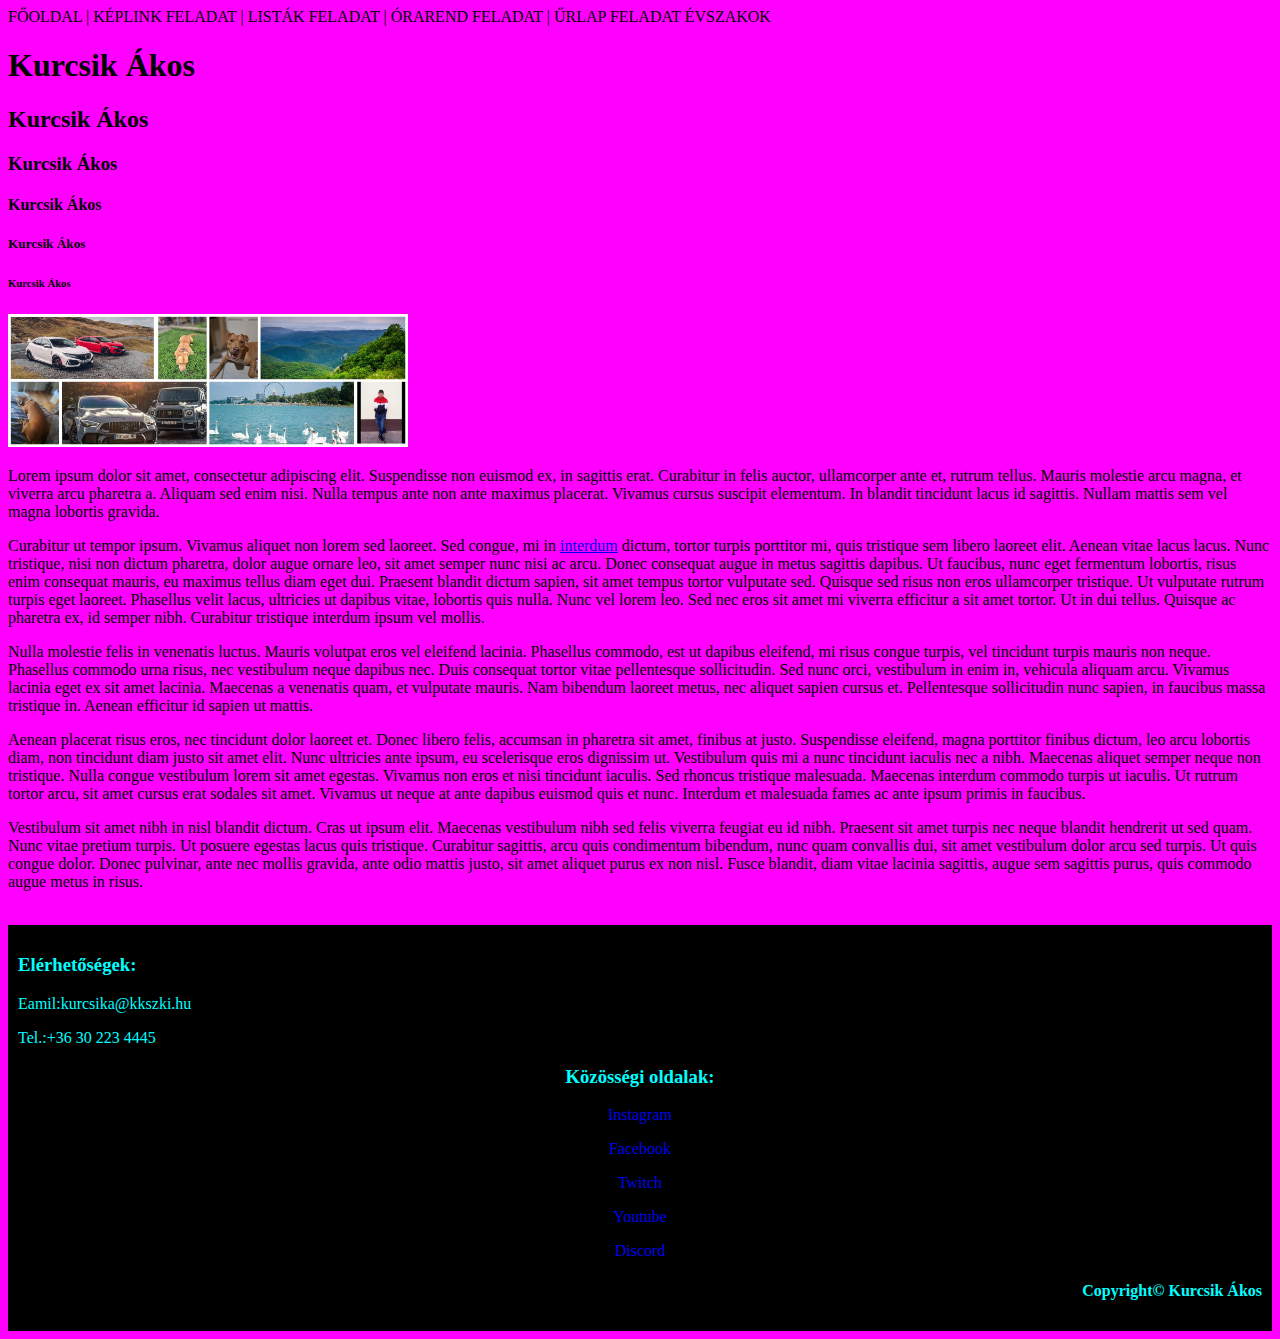
==== index.html @ 9d0b50ce "01.31" ====
<!DOCTYPE html>
<html lang="hu">
<head>
    <meta charset="UTF-8">
    <meta name="viewport" content="width=device-width, initial-scale=1.0">
    <title>Kurcsik Ákos</title>
    <link rel="stylesheet" href="style.css">

    <link rel="apple-touch-icon" sizes="180x180" href="favicon/apple-touch-icon.png">
    <link rel="icon" type="image/png" sizes="32x32" href="favicon/favicon-32x32.png">
    <link rel="icon" type="image/png" sizes="16x16" href="favicon/favicon-16x16.png">
    <link rel="manifest" href="favicon/site.webmanifest">
    <link rel="mask-icon" href="favicon/safari-pinned-tab.svg" color="#5bbad5">
    <meta name="msapplication-TileColor" content="#da532c">
    <meta name="theme-color" content="#ffffff">

    <style>
        footer {
            background-color: black;
        padding: 10px;
        color: cyan;
        }
    </style>
</head>

<nav>
    <a href="index.html">FŐOLDAL</a> |
    <a href="keplink.html">KÉPLINK FELADAT</a> | 
    <a href="listák.html">LISTÁK FELADAT</a> | 
    <a href="táblázat.html">ÓRAREND FELADAT</a> | 
    <a href="ürlap.html">ŰRLAP FELADAT</a>
    <a href="évszakok.html">ÉVSZAKOK</a>
</nav>

<body style="background-color: magenta">

    <h1>Kurcsik Ákos</h1>   
    <h2>Kurcsik Ákos</h2>
    <h3>Kurcsik Ákos</h3>
    <h4>Kurcsik Ákos</h4>
    <h5>Kurcsik Ákos</h5>
    <h6>Kurcsik Ákos</h6>


<img src="img/Kollázs kép.jpg" alt="Itt látható rólam egy kollázs kép" title="kollázs" width="400">

<p>    Lorem ipsum dolor sit amet, consectetur  adipiscing elit. Suspendisse non euismod ex, in sagittis erat. Curabitur in felis auctor, ullamcorper ante et, rutrum tellus. Mauris molestie arcu magna, et viverra arcu pharetra a. Aliquam sed enim nisi. Nulla tempus ante non ante maximus placerat. Vivamus cursus suscipit elementum. In blandit tincidunt lacus id sagittis. Nullam mattis sem vel magna lobortis gravida.</p>
<p>    Curabitur ut tempor ipsum. Vivamus aliquet non lorem sed laoreet. Sed congue, mi in <a href="https://www.lipsum.com/feed/html "target="_blank">interdum</a> dictum, tortor turpis porttitor mi, quis tristique sem libero laoreet elit. Aenean vitae lacus lacus. Nunc tristique, nisi non dictum pharetra, dolor augue ornare leo, sit amet semper nunc nisi ac arcu. Donec consequat augue in metus sagittis dapibus. Ut faucibus, nunc eget fermentum lobortis, risus enim consequat mauris, eu maximus tellus diam eget dui. Praesent blandit dictum sapien, sit amet tempus tortor vulputate sed. Quisque sed risus non eros ullamcorper tristique. Ut vulputate rutrum turpis eget laoreet. Phasellus velit lacus, ultricies ut dapibus vitae, lobortis quis nulla. Nunc vel lorem leo. Sed nec eros sit amet mi viverra efficitur a sit amet tortor. Ut in dui tellus. Quisque ac pharetra ex, id semper nibh. Curabitur tristique interdum ipsum vel mollis.</p>
<p>    Nulla molestie felis in venenatis luctus. Mauris volutpat eros vel eleifend lacinia. Phasellus commodo, est ut dapibus eleifend, mi risus congue turpis, vel tincidunt turpis mauris non neque. Phasellus commodo urna risus, nec vestibulum neque dapibus nec. Duis consequat tortor vitae pellentesque sollicitudin. Sed nunc orci, vestibulum in enim in, vehicula aliquam arcu. Vivamus lacinia eget ex sit amet lacinia. Maecenas a venenatis quam, et vulputate mauris. Nam bibendum laoreet metus, nec aliquet sapien cursus et. Pellentesque sollicitudin nunc sapien, in faucibus massa tristique in. Aenean efficitur id sapien ut mattis.</p>
<p>    Aenean placerat risus eros, nec tincidunt dolor laoreet et. Donec libero felis, accumsan in pharetra sit amet, finibus at justo. Suspendisse eleifend, magna porttitor finibus dictum, leo arcu lobortis diam, non tincidunt diam justo sit amet elit. Nunc ultricies ante ipsum, eu scelerisque eros dignissim ut. Vestibulum quis mi a nunc tincidunt iaculis nec a nibh. Maecenas aliquet semper neque non tristique. Nulla congue vestibulum lorem sit amet egestas. Vivamus non eros et nisi tincidunt iaculis. Sed rhoncus tristique malesuada. Maecenas interdum commodo turpis ut iaculis. Ut rutrum tortor arcu, sit amet cursus erat sodales sit amet. Vivamus ut neque at ante dapibus euismod quis et nunc. Interdum et malesuada fames ac ante ipsum primis in faucibus.</p>
<p>    Vestibulum sit amet nibh in nisl blandit dictum. Cras ut ipsum elit. Maecenas vestibulum nibh sed felis viverra feugiat eu id nibh. Praesent sit amet turpis nec neque blandit hendrerit ut sed quam. Nunc vitae pretium turpis. Ut posuere egestas lacus quis tristique. Curabitur sagittis, arcu quis condimentum bibendum, nunc quam convallis dui, sit amet vestibulum dolor arcu sed turpis. Ut quis congue dolor. Donec pulvinar, ante nec mollis gravida, ante odio mattis justo, sit amet aliquet purus ex non nisl. Fusce blandit, diam vitae lacinia sagittis, augue sem sagittis purus, quis commodo augue metus in risus.</p>

<br>

<footer>
    <h3 style="text-align: left;">Elérhetőségek:</h3>
    <p style="text-align: left;">Eamil:kurcsika@kkszki.hu</p>
    <p style="text-align: left;">Tel.:+36 30 223 4445</p>
    <h3 style="text-align: center;">Közösségi oldalak:</h3>
    <p style="text-align: center;"><a href="https://www.instagram.com/pocok_12345/ "target="_blank">Instagram</a></p>
    <p style="text-align: center;"><a href="https://www.facebook.com/profile.php?id=61550509033311 "target="_blank">Facebook</a></p>
    <p style="text-align: center;"><a href="https://www.twitch.tv/pocok_12345 "target="_blank">Twitch</a></p>
    <p style="text-align: center;"><a href="https://www.youtube.com/channel/UCMkM67X-A0Sb0Fe4F0YVyFw "target="_blank">Youtube</a></p>
    <p style="text-align: center;"><a href="https://discord.gg/6ngSPA6K "target="_blank">Discord</a></p>
    <h4 style="text-align: right;">Copyright© Kurcsik Ákos</h4>
</footer>

</body>
</html>
---- style.css ----
nav a {
    text-decoration: none;
    color: black;
    transition: 0.5s;
}

nav a:hover {
    color: cyan;
    background-color: black;
    font-weight: bold;
    font-style: italic;
}

li {
    text-decoration: solid;
    color: cyan;
}

footer a {
    text-decoration: none;
}
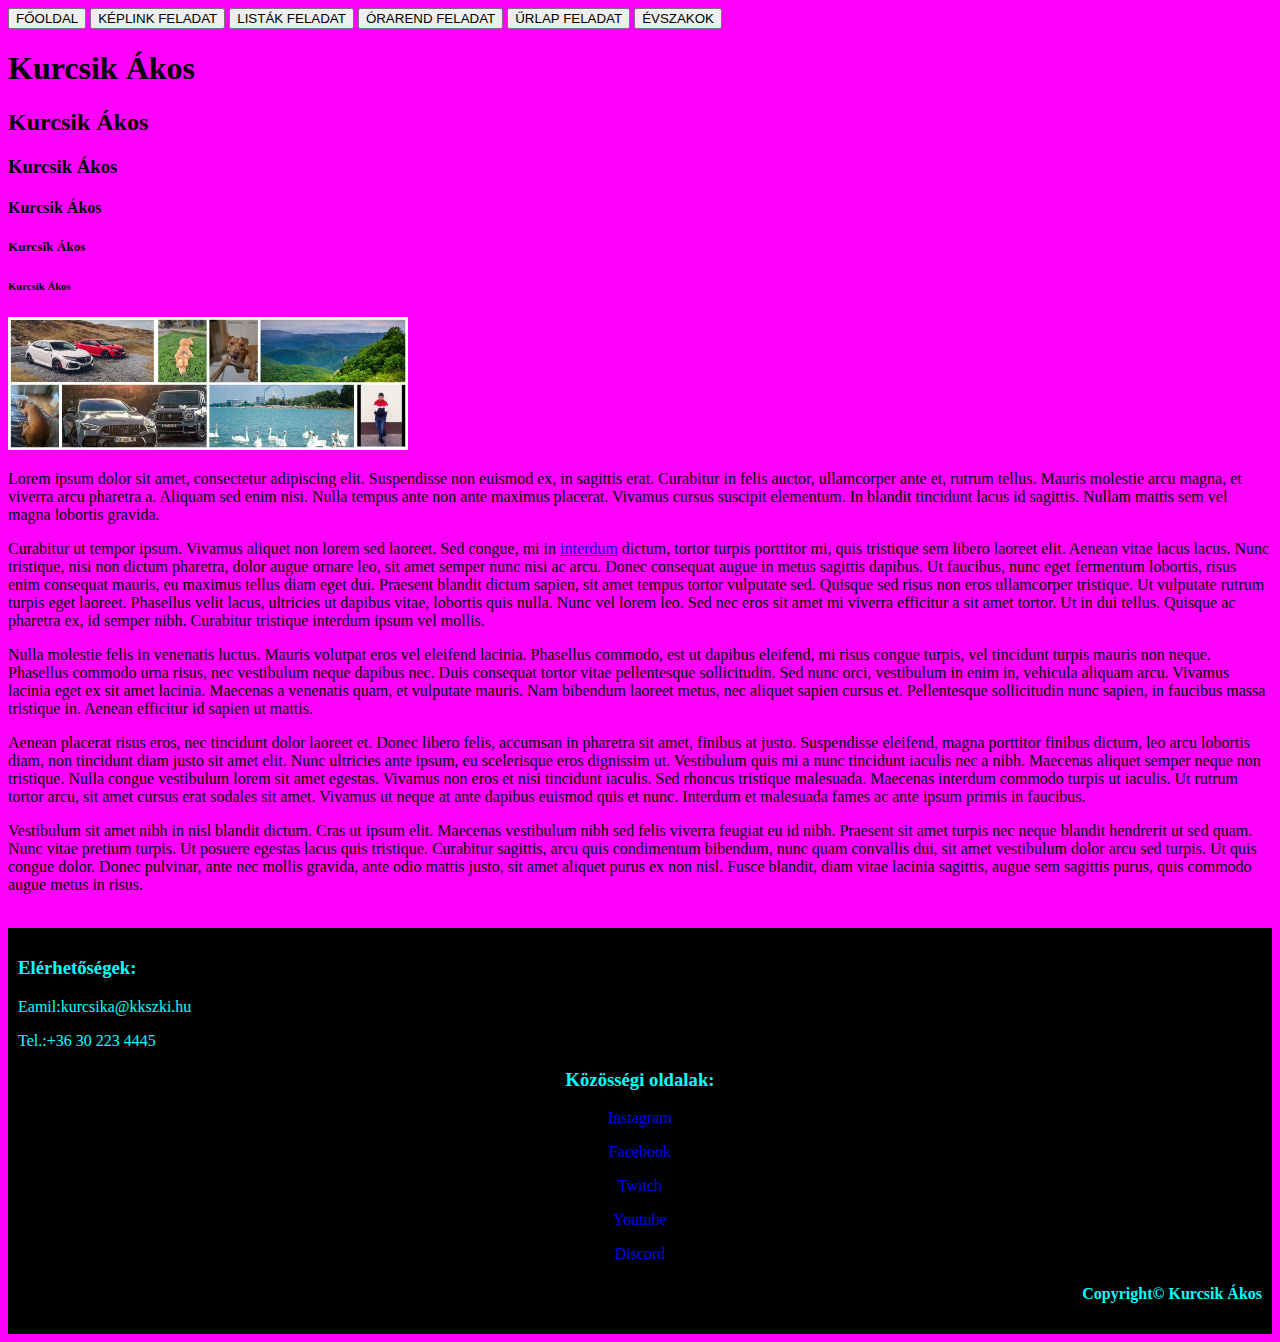
==== commit 9753d23f: "00:20" ====
--- a/index.html
+++ b/index.html
@@ -24,12 +24,12 @@
 </head>
 
 <nav>
-    <a href="index.html">FŐOLDAL</a> |
-    <a href="keplink.html">KÉPLINK FELADAT</a> | 
-    <a href="listák.html">LISTÁK FELADAT</a> | 
-    <a href="táblázat.html">ÓRAREND FELADAT</a> | 
-    <a href="ürlap.html">ŰRLAP FELADAT</a>
-    <a href="évszakok.html">ÉVSZAKOK</a>
+    <button><a href="index.html">FŐOLDAL</a></button>
+    <button><a href="keplink.html">KÉPLINK FELADAT</a></button>
+    <button><a href="listák.html">LISTÁK FELADAT</a></button>
+    <button><a href="táblázat.html">ÓRAREND FELADAT</a></button>
+    <button><a href="ürlap.html">ŰRLAP FELADAT</a></button>
+    <button><a href="évszakok.html">ÉVSZAKOK</a></button>
 </nav>
 
 <body style="background-color: magenta">
--- a/style.css
+++ b/style.css
@@ -18,4 +18,40 @@
 
 footer a {
     text-decoration: none;
+}
+
+.keret {
+    width: 50px;
+    float: left;
+}
+
+#tel{
+    border: 2px solid cyan;
+    transition: 3s;
+    float: left;
+}
+#tavasz{
+    border: 2px solid cyan;
+    transition: 3s;
+    float: left;
+}
+#nyar{
+    border: 2px solid cyan;
+    transition: 3s;
+    float: left;
+}
+#ősz{
+    border: 2px solid cyan;
+    transition: 3s;
+    float: left;
+}
+#tel:hover{
+    scale: 1.1;
+}
+#tavasz:hover{
+    scale: 1.1;
+}#nyar:hover{
+    scale: 1.1;
+}#osz:hover{
+    scale: 1.1;
 }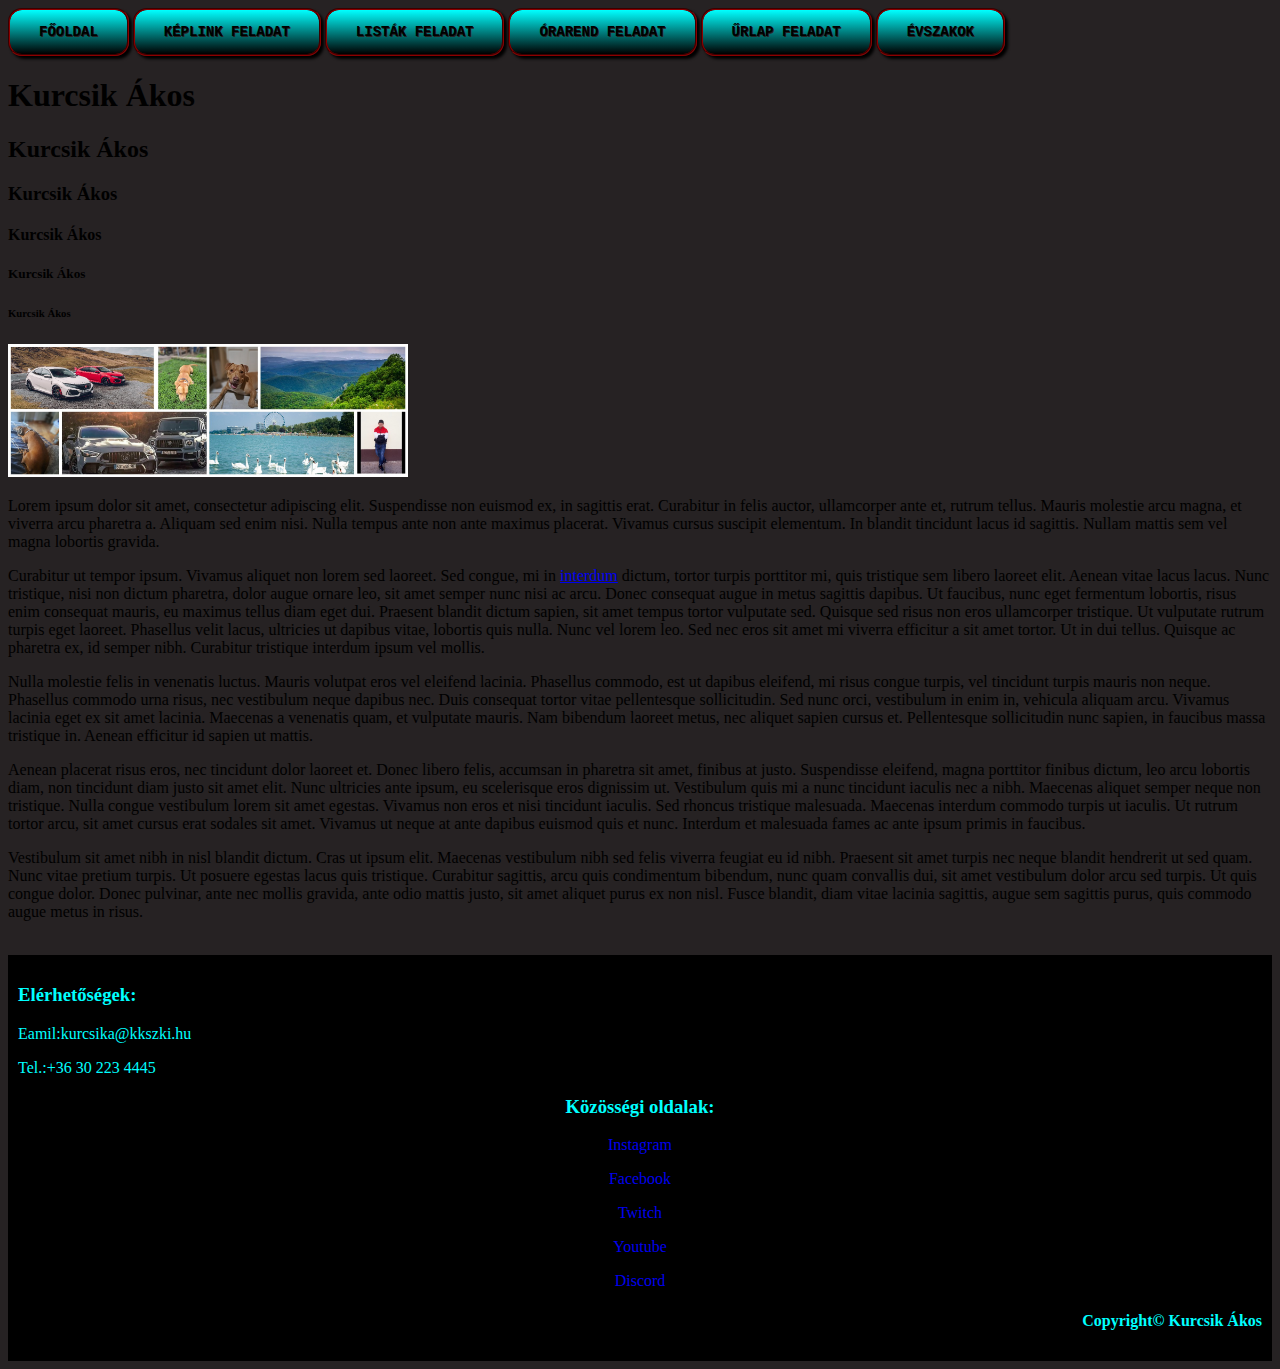
==== commit 853b3cbc: "color" ====
--- a/index.html
+++ b/index.html
@@ -32,7 +32,7 @@
     <button><a href="évszakok.html">ÉVSZAKOK</a></button>
 </nav>
 
-<body style="background-color: magenta">
+<body>
 
     <h1>Kurcsik Ákos</h1>   
     <h2>Kurcsik Ákos</h2>
--- a/style.css
+++ b/style.css
@@ -1,3 +1,7 @@
+body {
+    background-color: #262223;
+}
+
 nav a {
     text-decoration: none;
     color: black;
@@ -25,33 +29,52 @@
     float: left;
 }
 
-#tel{
-    border: 2px solid cyan;
+button {
+    font-family: 'courier new';
+    font-weight: bold;
+    color: #000000 !important;
+    font-size: 14px;
+    text-shadow: 1px 1px 0px #262223;
+    box-shadow: 3px 3px 3px;
+    padding: 14px 29px;
+    border-radius: 14px;
+    border: 2px groove darkred;
+    background: black;
+    background: linear-gradient(to top, black, cyan);
+    transition: .5s;
+}
+
+#tél {
     transition: 3s;
-    float: left;
+    margin-right: 50px;
 }
-#tavasz{
-    border: 2px solid cyan;
+#tavasz {
     transition: 3s;
-    float: left;
+    margin-right: 50px;
 }
-#nyar{
-    border: 2px solid cyan;
+#nyár {
     transition: 3s;
-    float: left;
+    margin-right: 50px;
 }
-#ősz{
-    border: 2px solid cyan;
+#ősz {
     transition: 3s;
-    float: left;
+    margin-right: 50px;
 }
-#tel:hover{
+#tél:hover {
     scale: 1.1;
 }
-#tavasz:hover{
+
+#tavasz:hover {
     scale: 1.1;
-}#nyar:hover{
+}
+
+#nyár:hover {
+    scale: 1.1;}
+
+#ősz:hover {
     scale: 1.1;
-}#osz:hover{
-    scale: 1.1;
+}
+
+.evszaknev {
+    margin-top: auto;
 }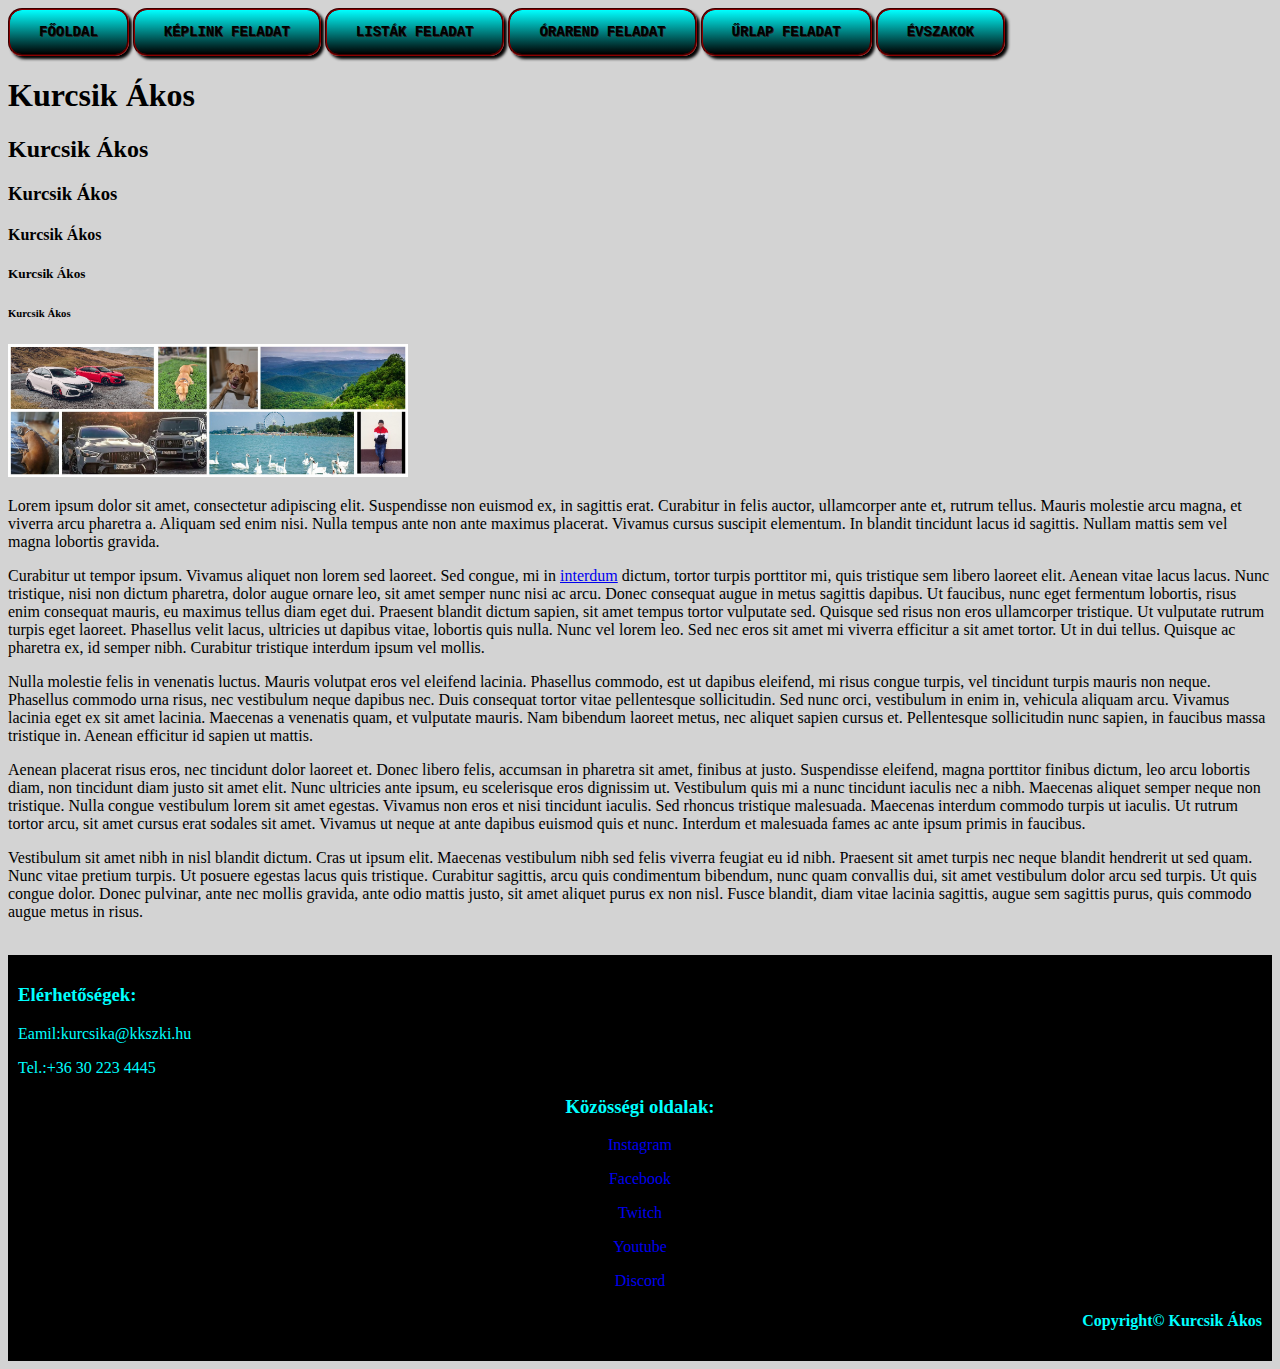
==== commit 12efd394: "style" ====
--- a/index.html
+++ b/index.html
@@ -32,7 +32,7 @@
     <button><a href="évszakok.html">ÉVSZAKOK</a></button>
 </nav>
 
-<body>
+<body style="background-color: lightgray;">
 
     <h1>Kurcsik Ákos</h1>   
     <h2>Kurcsik Ákos</h2>
--- a/style.css
+++ b/style.css
@@ -1,7 +1,3 @@
-body {
-    background-color: #262223;
-}
-
 nav a {
     text-decoration: none;
     color: black;
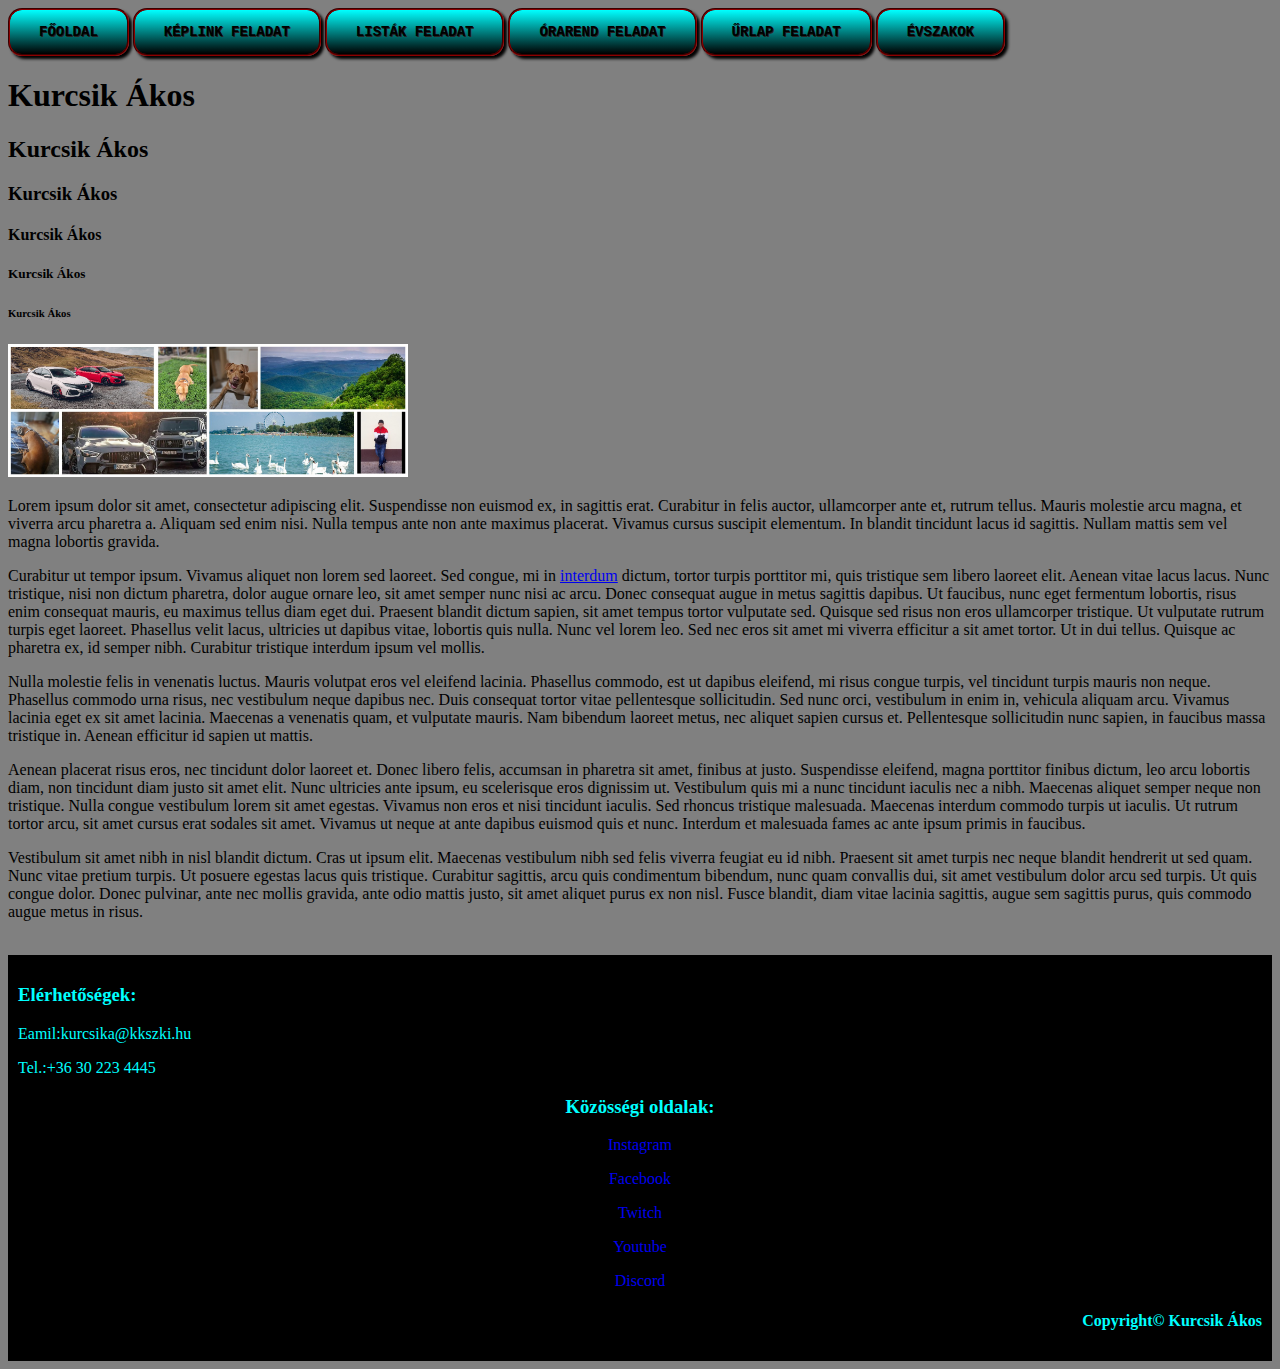
==== commit 9131475a: "gray" ====
--- a/index.html
+++ b/index.html
@@ -32,7 +32,7 @@
     <button><a href="évszakok.html">ÉVSZAKOK</a></button>
 </nav>
 
-<body style="background-color: lightgray;">
+<body style="background-color: gray">
 
     <h1>Kurcsik Ákos</h1>   
     <h2>Kurcsik Ákos</h2>
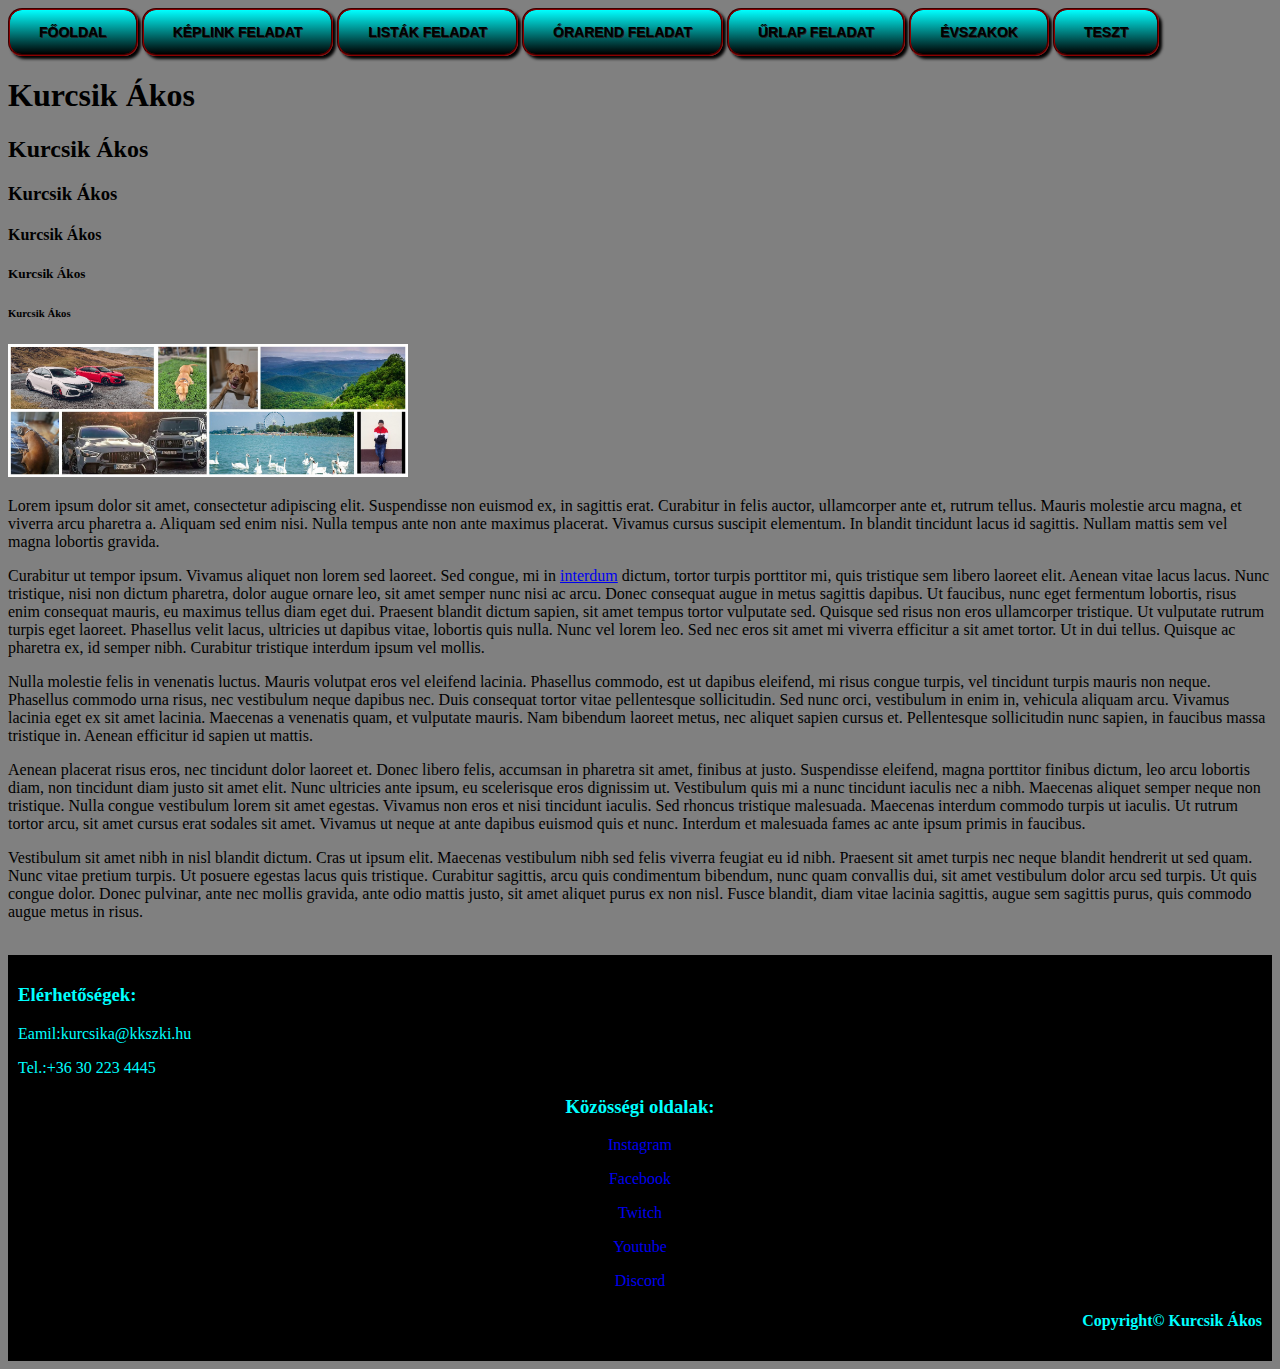
==== commit c09c1c9b: "1." ====
--- a/index.html
+++ b/index.html
@@ -30,6 +30,7 @@
     <button><a href="táblázat.html">ÓRAREND FELADAT</a></button>
     <button><a href="ürlap.html">ŰRLAP FELADAT</a></button>
     <button><a href="évszakok.html">ÉVSZAKOK</a></button>
+    <button><a href="teszt.html">TESZT</a></button>
 </nav>
 
 <body style="background-color: gray">
--- a/style.css
+++ b/style.css
@@ -26,7 +26,7 @@
 }
 
 button {
-    font-family: 'courier new';
+    font-family: Verdana, Geneva, Tahoma, sans-serif;
     font-weight: bold;
     color: #000000 !important;
     font-size: 14px;
@@ -43,18 +43,27 @@
 #tél {
     transition: 3s;
     margin-right: 50px;
+    width: 300px;
+    margin: 10px;
 }
 #tavasz {
     transition: 3s;
     margin-right: 50px;
+    width: 300px;
+    margin: 10px;
 }
 #nyár {
     transition: 3s;
     margin-right: 50px;
+    width: 300px;
+    margin: 10px;
+
 }
 #ősz {
     transition: 3s;
     margin-right: 50px;
+    width: 300px;
+    margin: 10px;
 }
 #tél:hover {
     scale: 1.1;
@@ -72,5 +81,5 @@
 }
 
 .evszaknev {
-    margin-top: auto;
+    text-align: center;
 }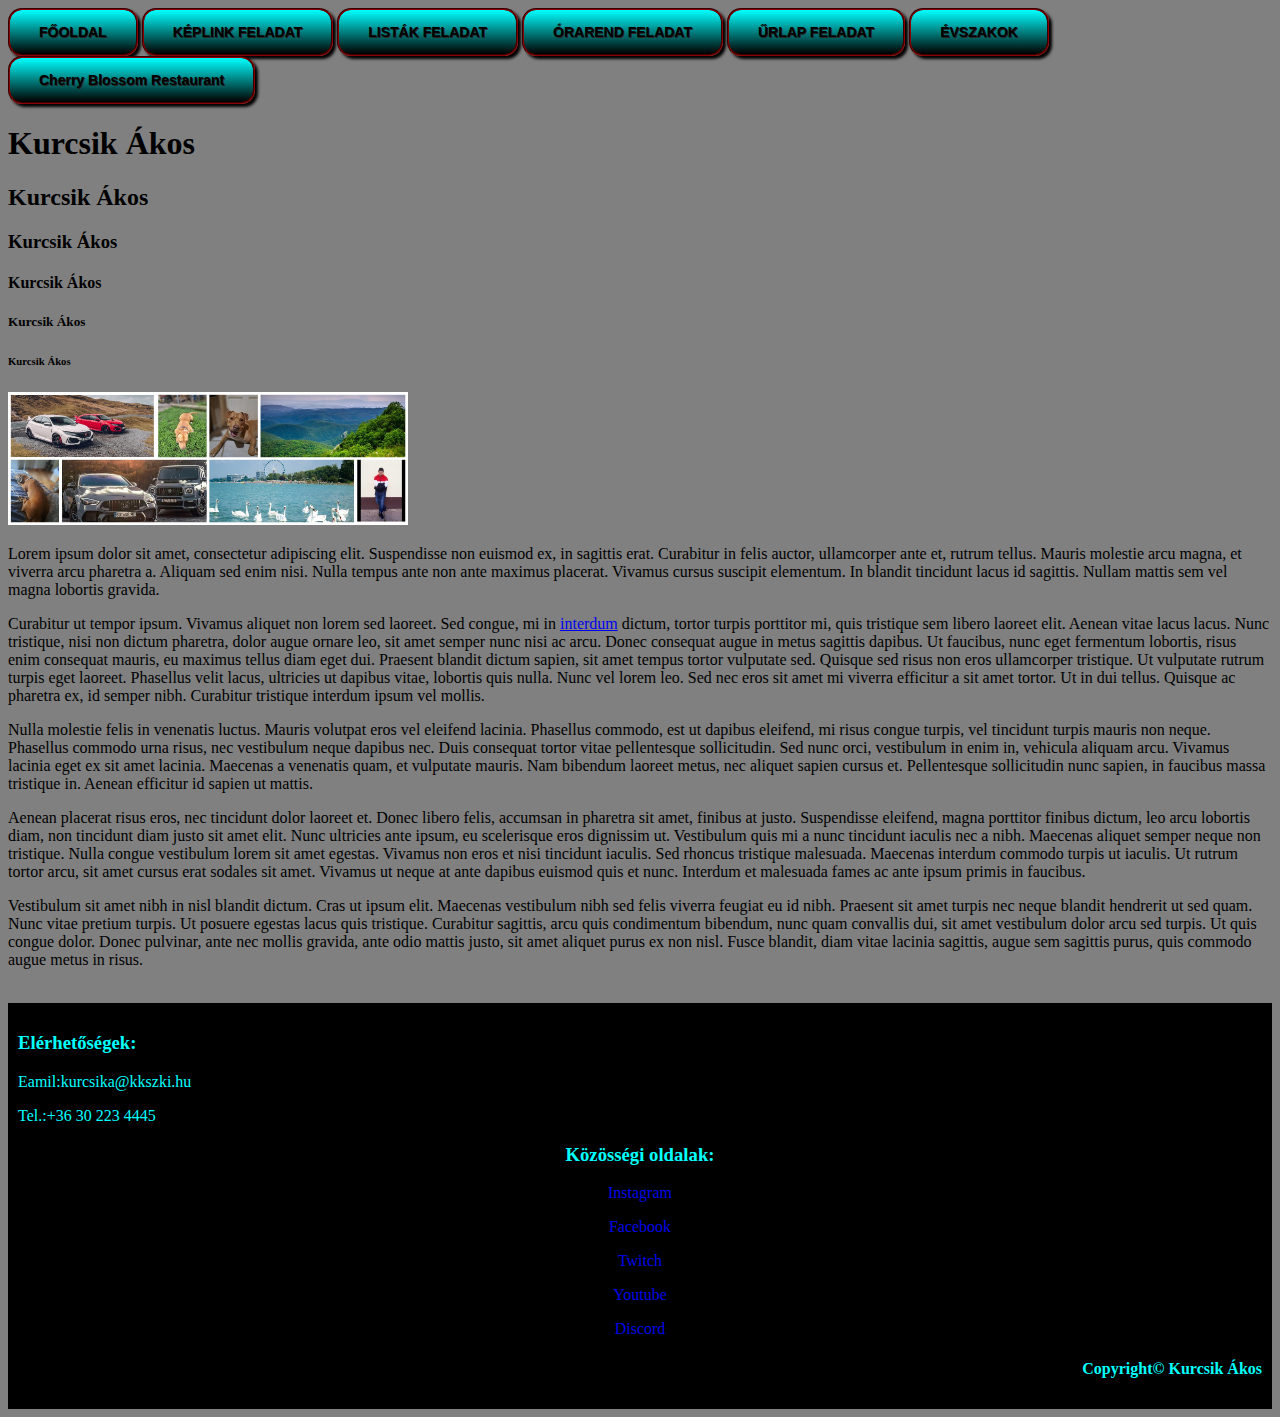
==== commit bd43a7eb: "étterem" ====
--- a/index.html
+++ b/index.html
@@ -30,7 +30,7 @@
     <button><a href="táblázat.html">ÓRAREND FELADAT</a></button>
     <button><a href="ürlap.html">ŰRLAP FELADAT</a></button>
     <button><a href="évszakok.html">ÉVSZAKOK</a></button>
-    <button><a href="teszt.html">TESZT</a></button>
+    <button><a href="étterem.html">Cherry Blossom Restaurant</a></button>
 </nav>
 
 <body style="background-color: gray">
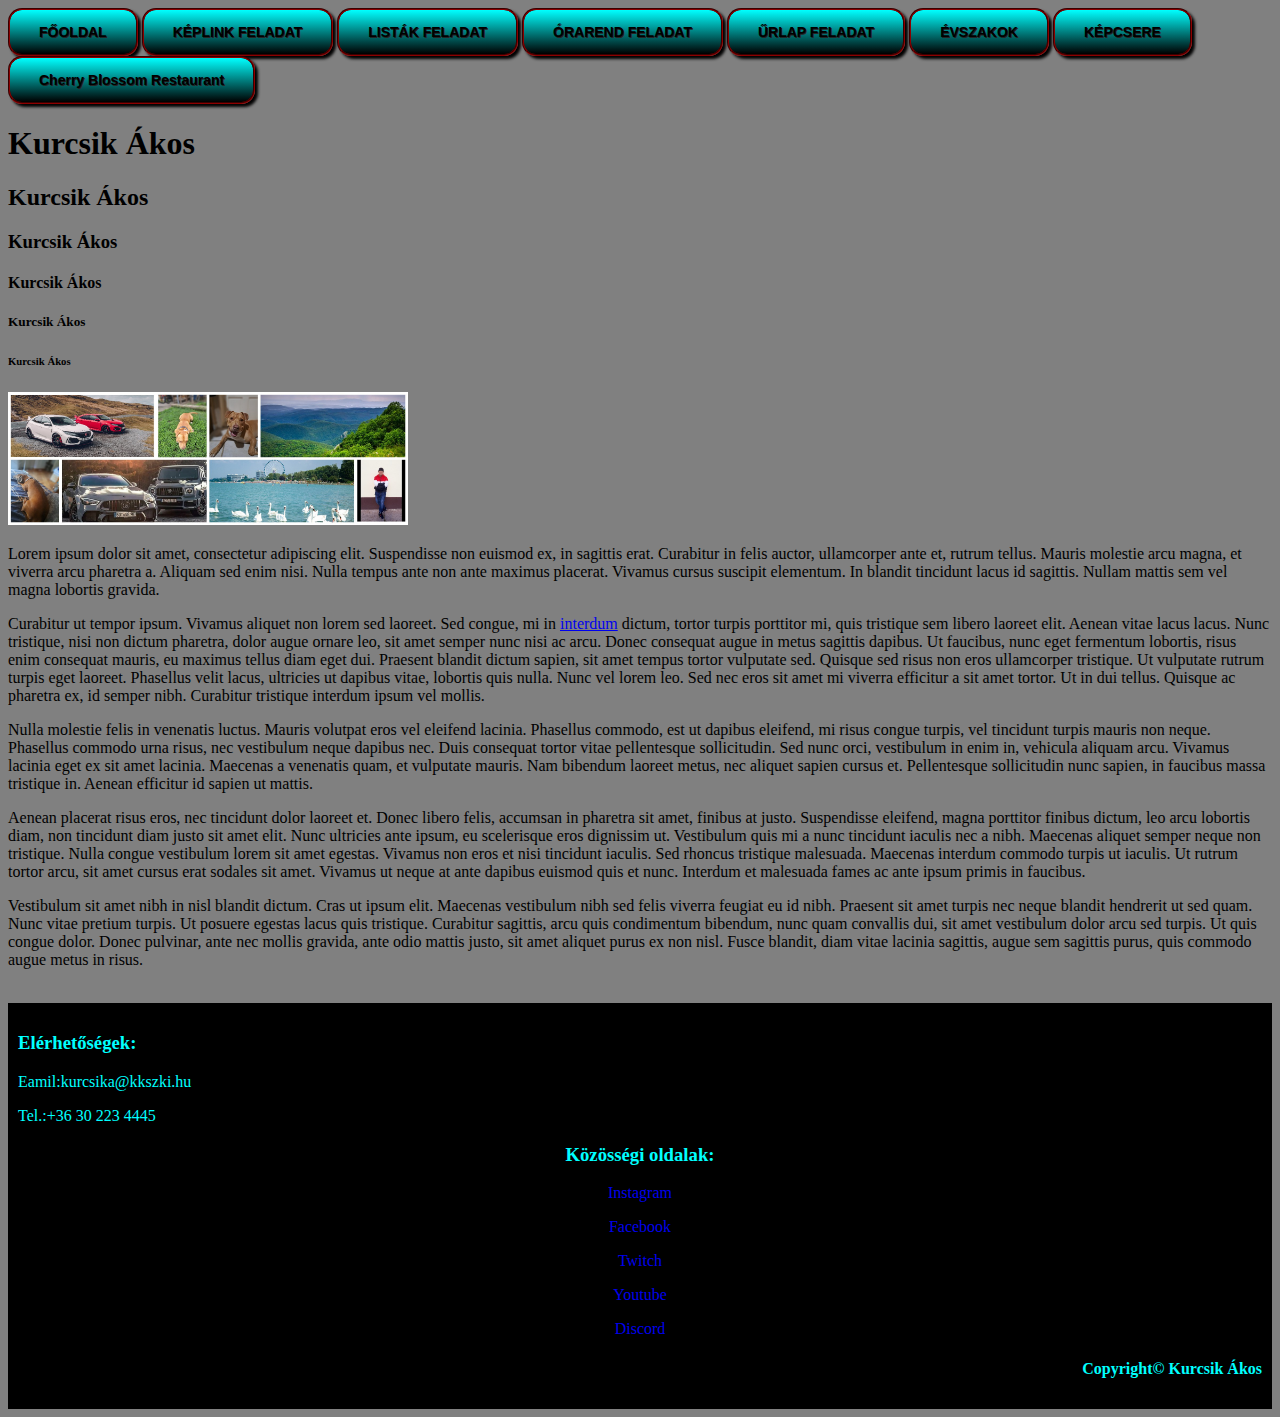
==== commit ec04970a: "képcsere" ====
--- a/index.html
+++ b/index.html
@@ -30,6 +30,7 @@
     <button><a href="táblázat.html">ÓRAREND FELADAT</a></button>
     <button><a href="ürlap.html">ŰRLAP FELADAT</a></button>
     <button><a href="évszakok.html">ÉVSZAKOK</a></button>
+    <button><a href="képcsere.html">KÉPCSERE</a></button>
     <button><a href="étterem.html">Cherry Blossom Restaurant</a></button>
 </nav>
 
